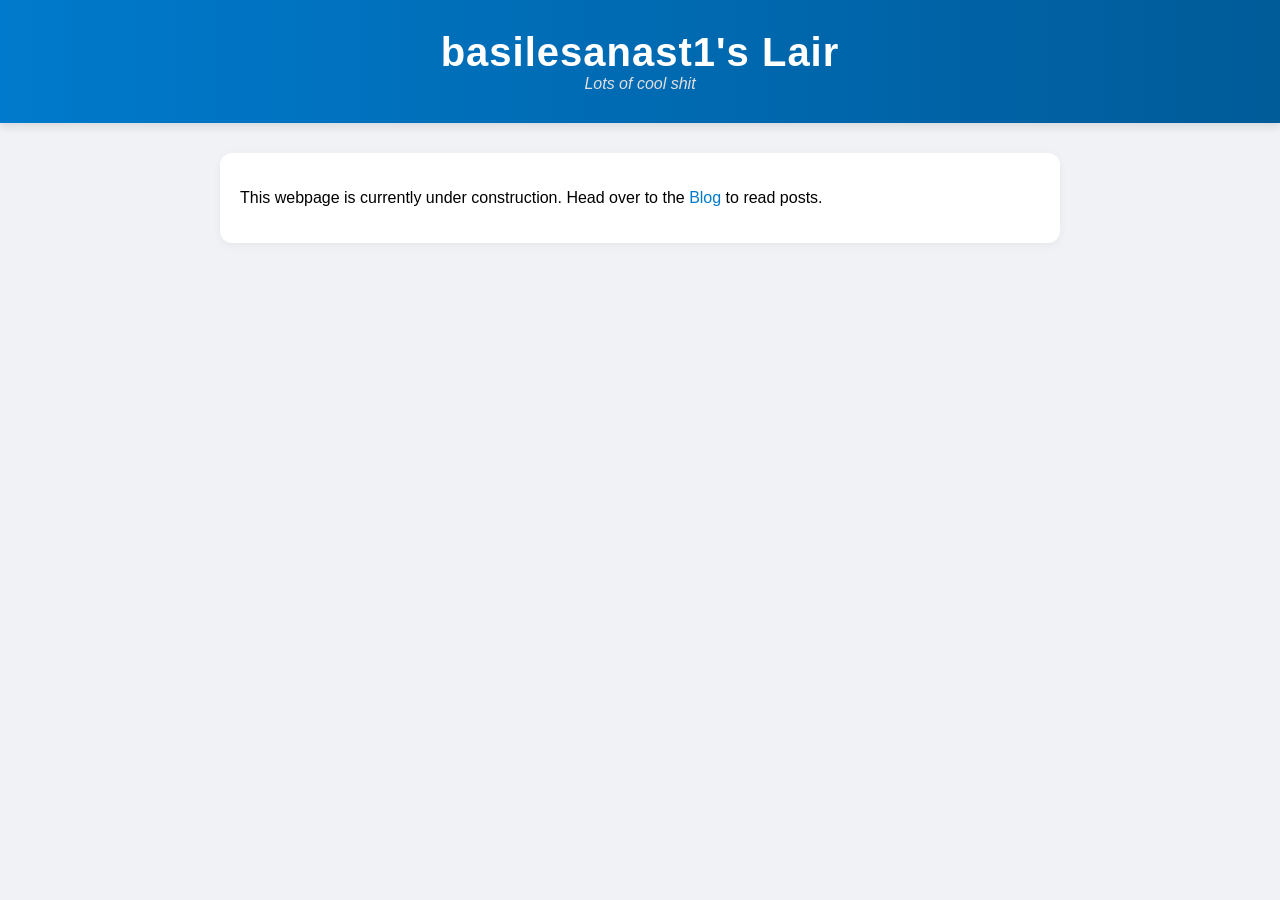
==== index.html @ 87a6ebc3 "Add files via upload" ====
<!DOCTYPE html>
<html>
<head>
  <meta charset="UTF-8" />
  <title>basilesanast1's Lair</title>
  <link rel="stylesheet" href="style.css" />
</head>
<body>
  <header>
    <h1>basilesanast1's Lair</h1>
    <div class="logo">Lots of cool shit</div>
  </header>
  <main>
    <p>This webpage is currently under construction. Head over to the <a href="blog.html">Blog</a> to read posts.</p>
  </main>
</body>
</html>
---- style.css ----
body {
  font-family: 'Segoe UI', Tahoma, Geneva, Verdana, sans-serif;
  margin: 0;
  padding: 0;
  background: #f0f2f5;
}
header {
  background: linear-gradient(90deg, #007acc, #005b99);
  color: white;
  padding: 30px 20px;
  text-align: center;
  box-shadow: 0 4px 8px rgba(0, 0, 0, 0.1);
}
header h1 {
  margin: 0;
  font-size: 2.5em;
  font-weight: 600;
  letter-spacing: 1px;
}
header .logo {
  font-size: 1em;
  font-style: italic;
  color: #e0e0e0;
}
main {
  background: white;
  max-width: 800px;
  margin: 30px auto;
  padding: 20px;
  border-radius: 12px;
  box-shadow: 0 2px 10px rgba(0,0,0,0.05);
}
ul {
  list-style: none;
  padding: 0;
}
li {
  margin-bottom: 15px;
  font-size: 1.1em;
}
a {
  color: #007acc;
  text-decoration: none;
}
a:hover {
  text-decoration: underline;
}
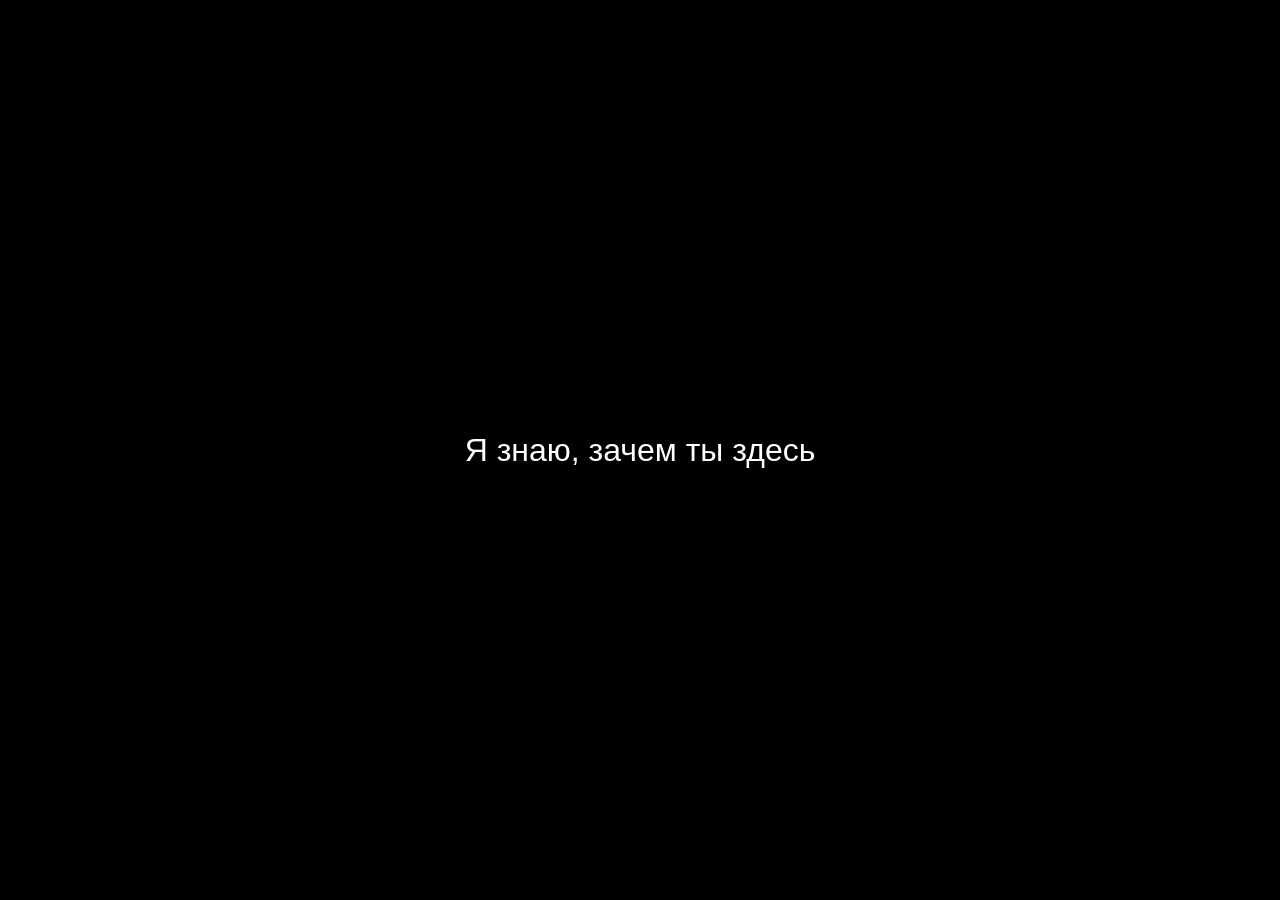
==== commit ffd019de: "Update index.html" ====
--- a/index.html
+++ b/index.html
@@ -1,17 +1,30 @@
 <!DOCTYPE html>
-<html>
+<html lang="ru">
 <head>
-  <meta charset="UTF-8" />
-  <title>basilesanast1's Lair</title>
-  <link rel="stylesheet" href="style.css" />
+    <meta charset="UTF-8">
+    <meta name="viewport" content="width=device-width, initial-scale=1.0">
+    <title></title>
+    <style>
+        body {
+            margin: 0;
+            height: 100vh;
+            display: flex;
+            justify-content: center;
+            align-items: center;
+            background-color: black;
+            color: white;
+            font-family: Arial, sans-serif;
+        }
+
+        h1 {
+            font-size: 2rem;
+            font-weight: normal;
+        }
+    </style>
 </head>
 <body>
-  <header>
-    <h1>basilesanast1's Lair</h1>
-    <div class="logo">Lots of cool shit</div>
-  </header>
-  <main>
-    <p>This webpage is currently under construction. Head over to the <a href="blog.html">Blog</a> to read posts.</p>
-  </main>
+    <h1>Я знаю, зачем ты здесь</h1>
+    <!-- Look at you, a hacker. A mighty creature of bone and meat.
+         What did you expect to find here? There is nothing to see. -->
 </body>
 </html>
